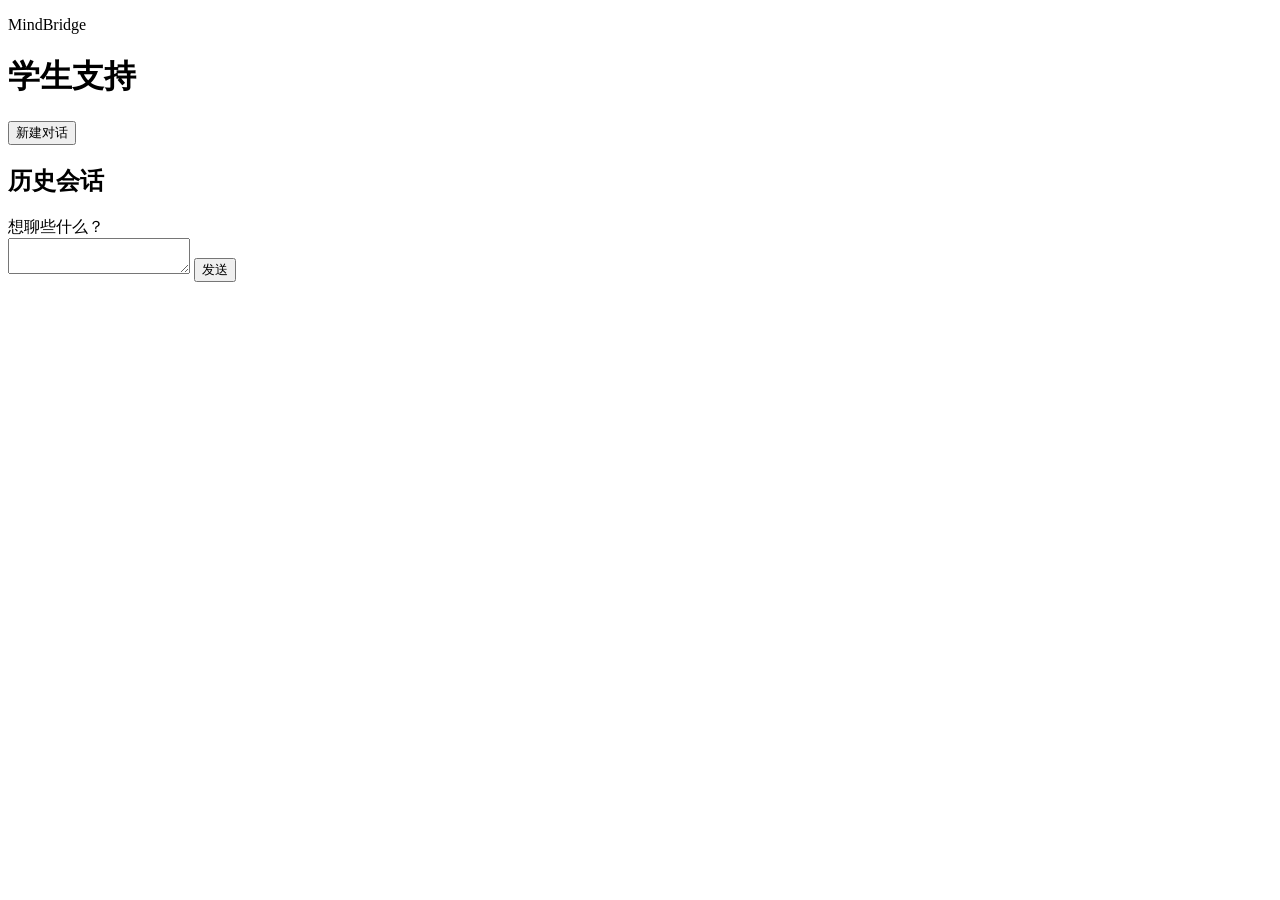
==== app/pages/student.html @ ed1f360d "feat: add persistent student chat with mock AI" ====
<!doctype html>
<html lang="zh-CN">
  <head>
    <meta charset="utf-8" />
    <meta name="viewport" content="width=device-width, initial-scale=1" />
    <title>MindBridge 学生支持</title>
    <link rel="stylesheet" href="/student.css" />
    <script src="/student.js" defer></script>
  </head>
  <body>
    <main class="chat-shell">
      <header>
        <div>
          <p class="eyebrow">MindBridge</p>
          <h1>学生支持</h1>
        </div>
        <button id="new-session" type="button">新建对话</button>
      </header>

      <div class="workspace">
        <aside aria-label="会话列表">
          <h2>历史会话</h2>
          <div id="sessions"></div>
        </aside>

        <section class="conversation" aria-label="聊天区域">
          <div id="messages" aria-live="polite"></div>
          <p id="status" role="status"></p>
          <form id="chat-form">
            <label for="message">想聊些什么？</label>
            <div class="composer">
              <textarea id="message" maxlength="2000" required></textarea>
              <button type="submit">发送</button>
            </div>
          </form>
        </section>
      </div>
    </main>
  </body>
</html>
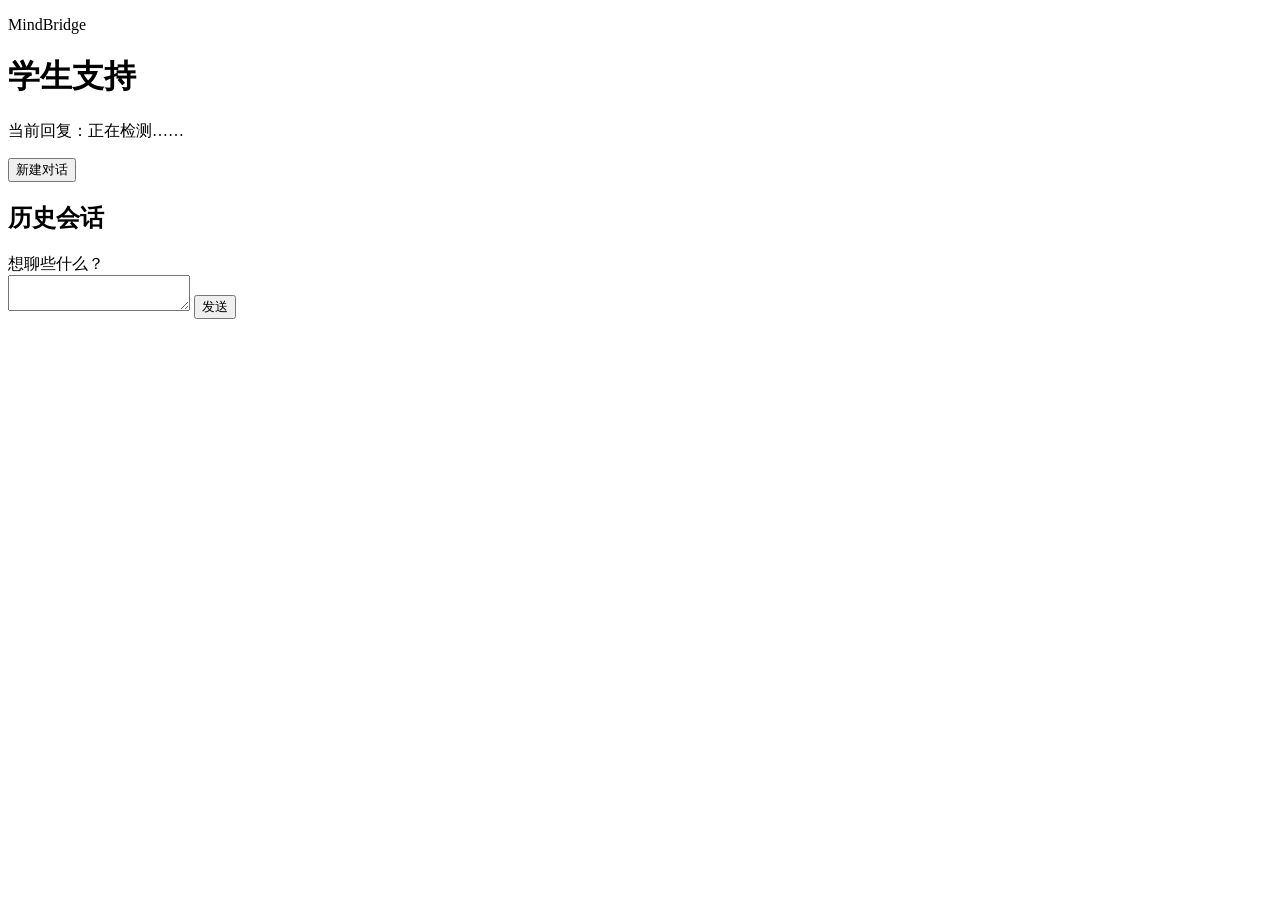
==== commit abe12a9a: "feat: add configurable AI providers" ====
--- a/app/pages/student.html
+++ b/app/pages/student.html
@@ -13,6 +13,7 @@
         <div>
           <p class="eyebrow">MindBridge</p>
           <h1>学生支持</h1>
+          <p id="ai-provider" class="provider">当前回复：正在检测……</p>
         </div>
         <button id="new-session" type="button">新建对话</button>
       </header>
